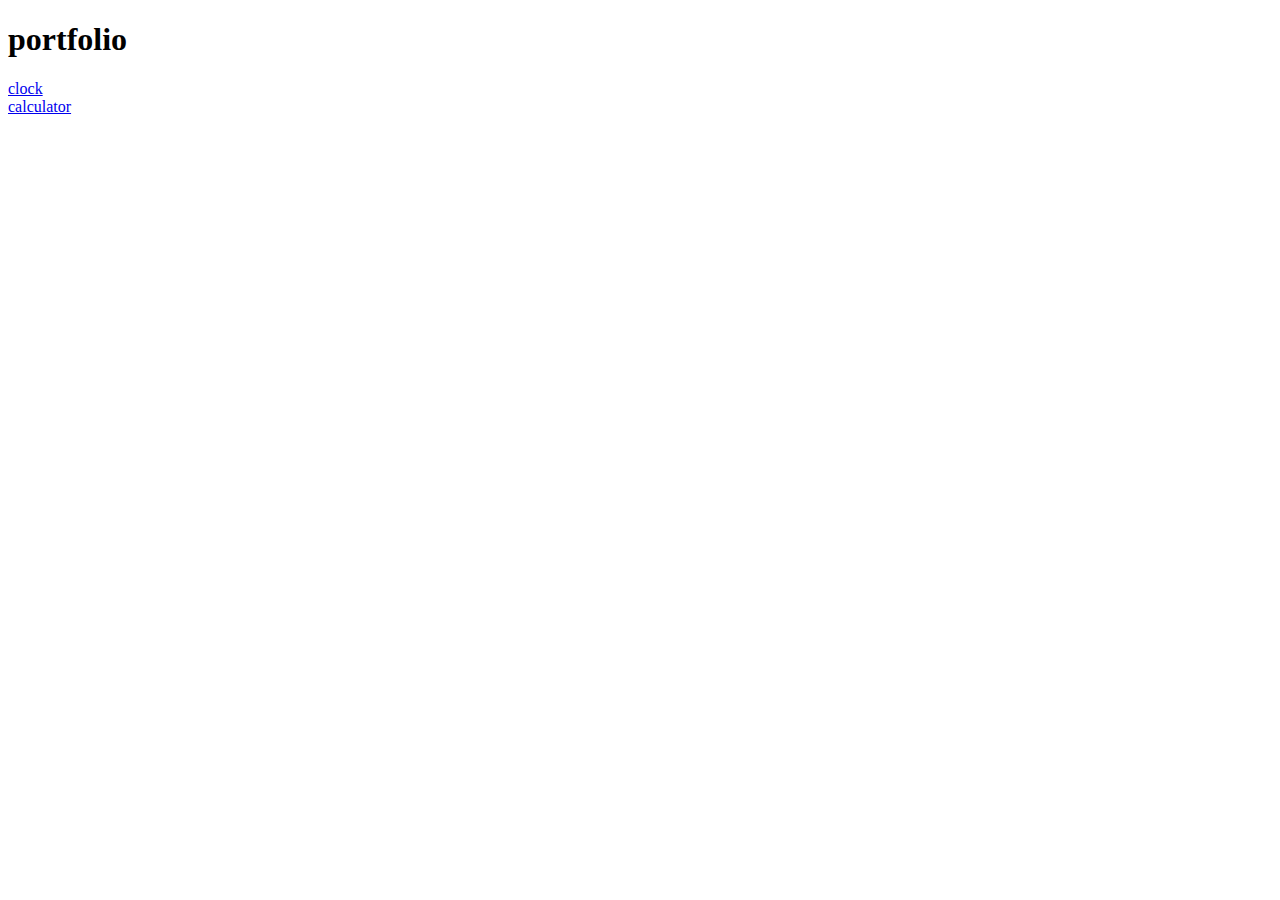
==== index.html @ a88b4224 "Update index.html" ====
<!DOCTYPE html>
<html lang="en">
<head>
    <meta charset="UTF-8">
    <meta name="viewport" content="width=device-width, initial-scale=1.0">
    <title>Roshan Kajulkar</title>
</head>
<body>
    <h1>portfolio</h1>
    <a href="clock/index.html">clock</a><br>
    <a href="calci/index.html">calculator</a>
</body>
</html>
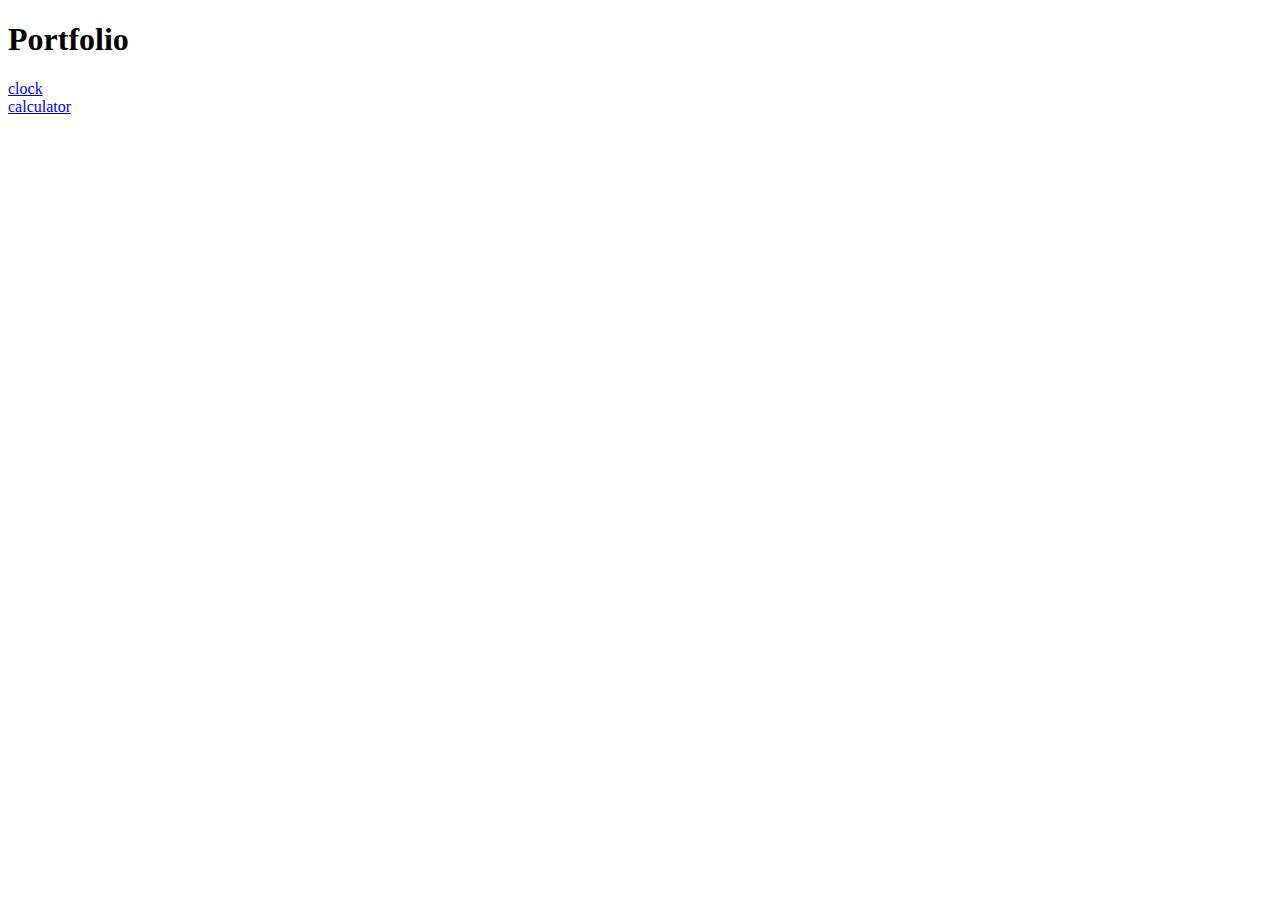
==== commit bbc5ddc9: "Update index.html" ====
--- a/index.html
+++ b/index.html
@@ -6,7 +6,7 @@
     <title>Roshan Kajulkar</title>
 </head>
 <body>
-    <h1>portfolio</h1>
+    <h1>Portfolio</h1>
     <a href="clock/index.html">clock</a><br>
     <a href="calci/index.html">calculator</a>
 </body>
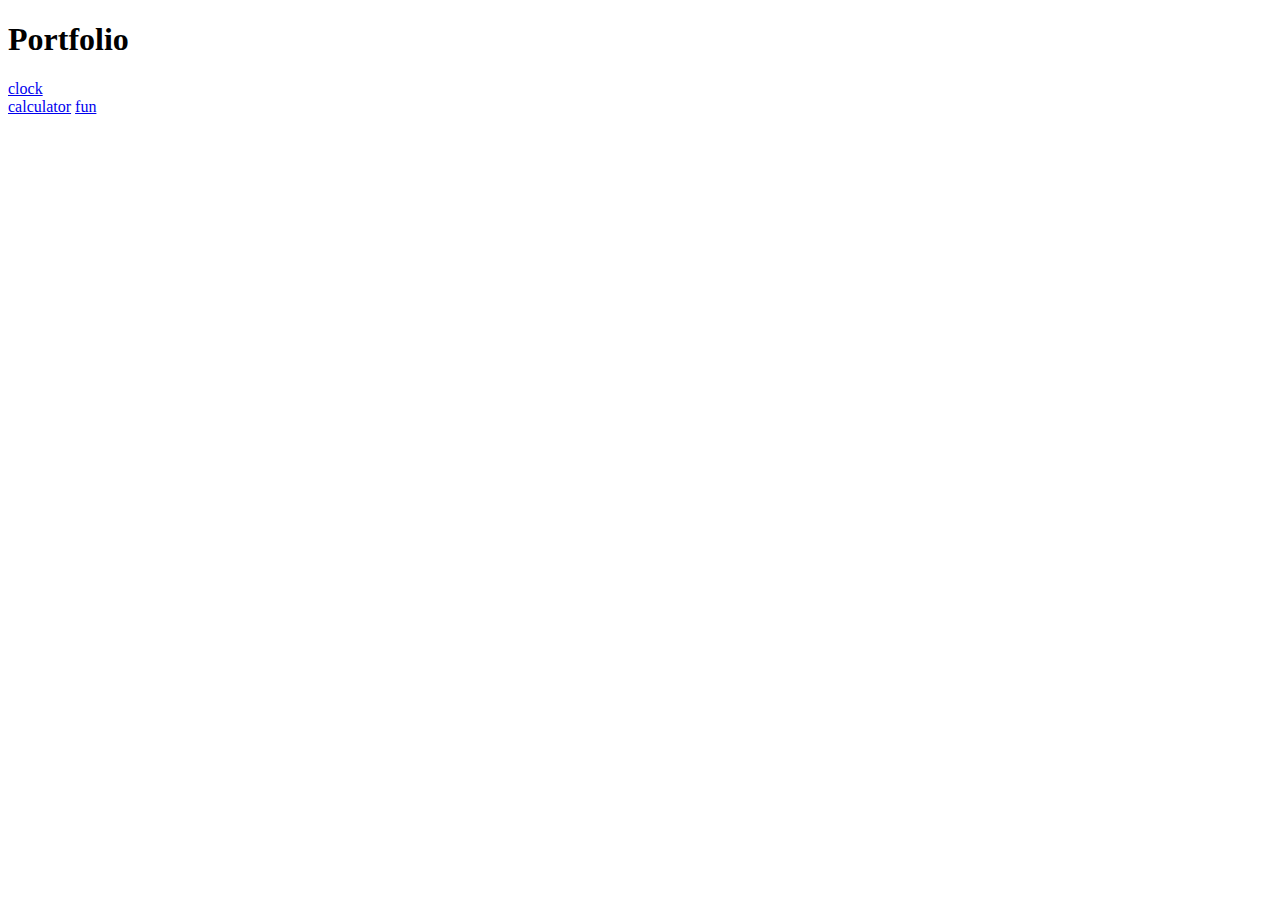
==== commit c4311d42: "fun" ====
--- a/index.html
+++ b/index.html
@@ -9,5 +9,6 @@
     <h1>Portfolio</h1>
     <a href="clock/index.html">clock</a><br>
     <a href="calci/index.html">calculator</a>
+    <a href="style/index.html">fun</a>
 </body>
 </html>
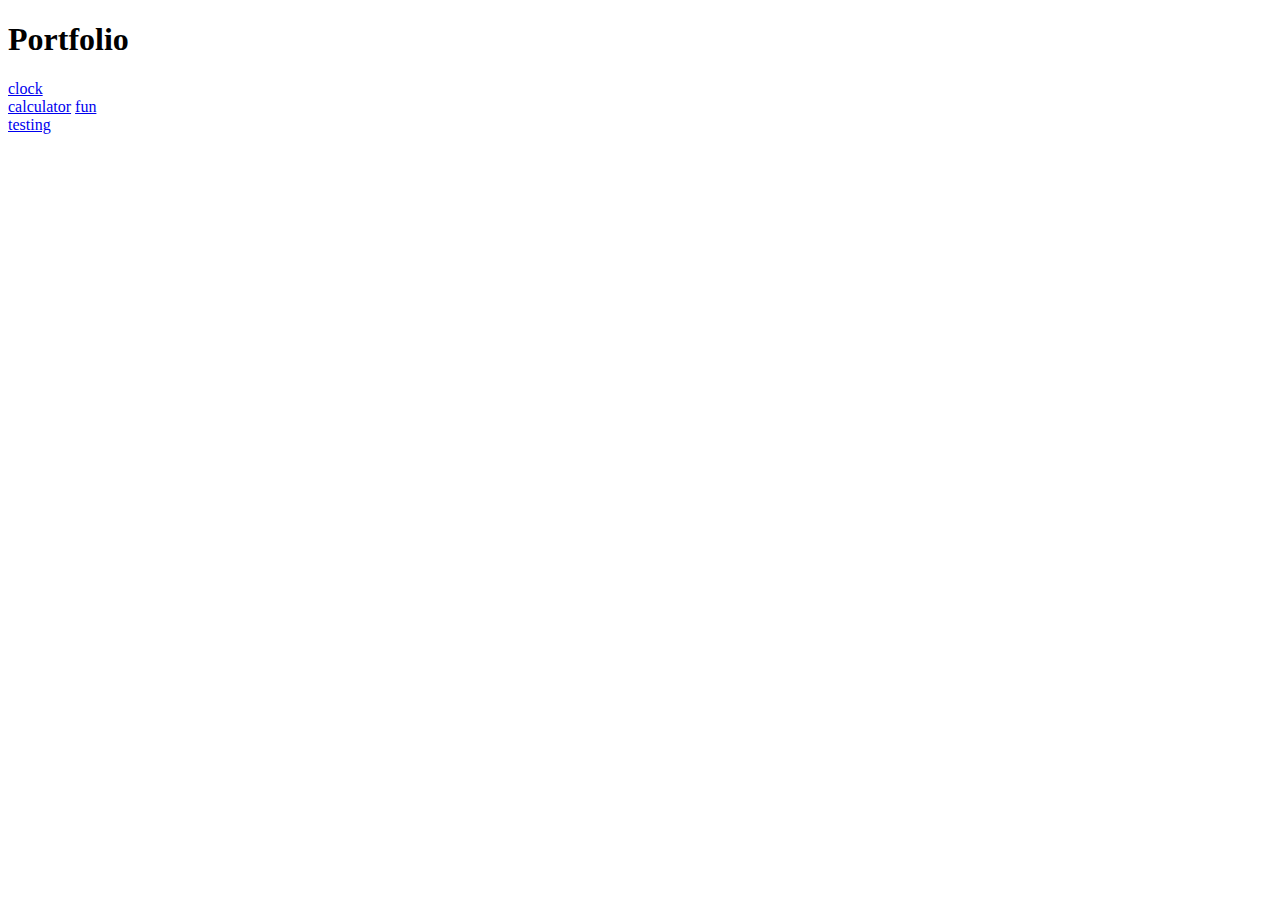
==== commit 38974993: "test" ====
--- a/index.html
+++ b/index.html
@@ -9,6 +9,8 @@
     <h1>Portfolio</h1>
     <a href="clock/index.html">clock</a><br>
     <a href="calci/index.html">calculator</a>
-    <a href="style/index.html">fun</a>
+    <a href="style/index.html">fun</a><br>
+    <a href="test/index.html">testing</a>
+
 </body>
 </html>
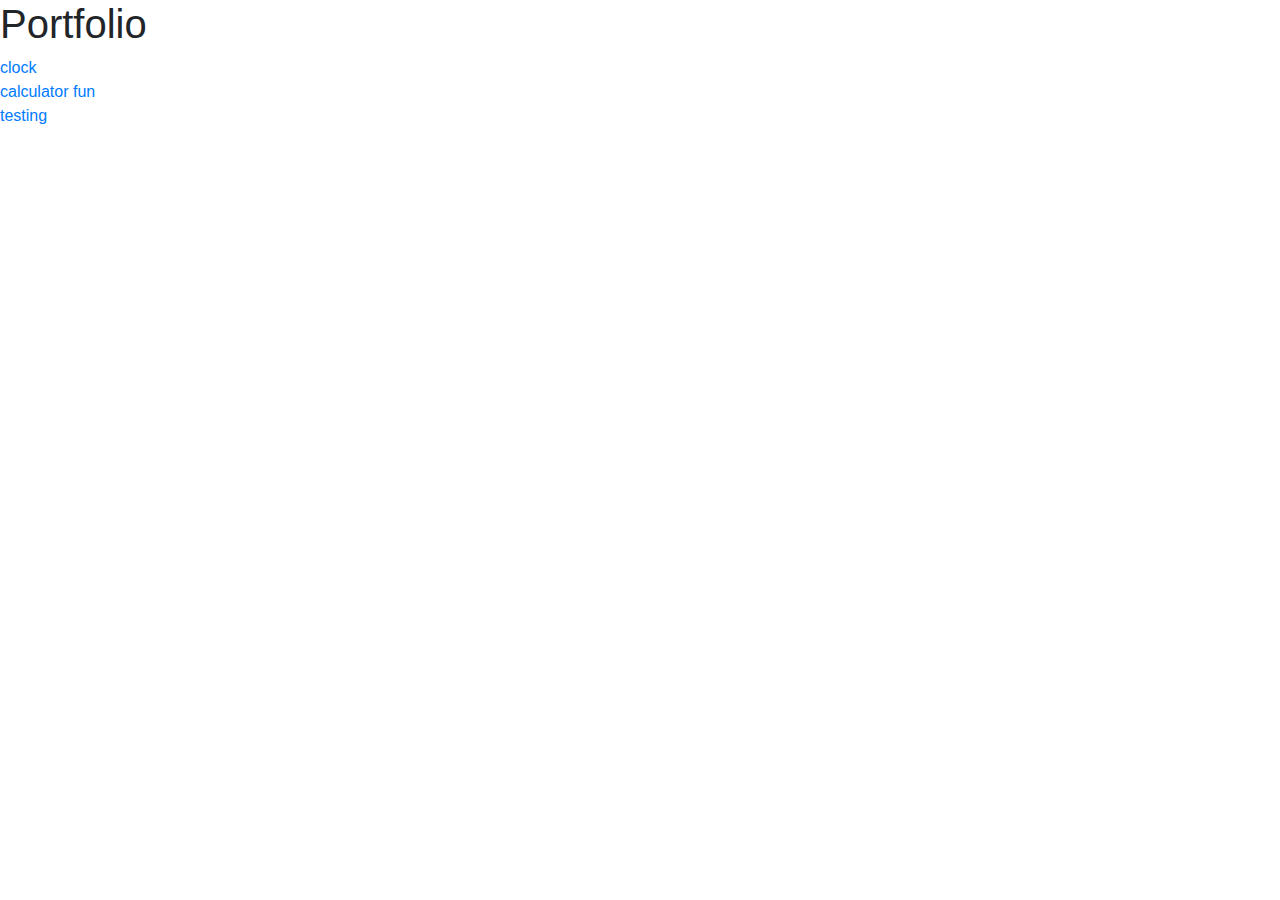
==== commit 778f6329: "Update index.html" ====
--- a/index.html
+++ b/index.html
@@ -4,6 +4,9 @@
     <meta charset="UTF-8">
     <meta name="viewport" content="width=device-width, initial-scale=1.0">
     <title>Roshan Kajulkar</title>
+    <script data-ad-client="ca-pub-4310641783977850" async src="https://pagead2.googlesyndication.com/pagead/js/adsbygoogle.js"></script>
+    <link rel="stylesheet" href="https://stackpath.bootstrapcdn.com/bootstrap/4.4.1/css/bootstrap.min.css" integrity="sha384-Vkoo8x4CGsO3+Hhxv8T/Q5PaXtkKtu6ug5TOeNV6gBiFeWPGFN9MuhOf23Q9Ifjh" crossorigin="anonymous">
+<script src="https://stackpath.bootstrapcdn.com/bootstrap/4.4.1/js/bootstrap.min.js" integrity="sha384-wfSDF2E50Y2D1uUdj0O3uMBJnjuUD4Ih7YwaYd1iqfktj0Uod8GCExl3Og8ifwB6" crossorigin="anonymous"></script>
 </head>
 <body>
     <h1>Portfolio</h1>
@@ -11,6 +14,7 @@
     <a href="calci/index.html">calculator</a>
     <a href="style/index.html">fun</a><br>
     <a href="test/index.html">testing</a>
-
+    <script src="https://code.jquery.com/jquery-3.4.1.slim.min.js" integrity="sha384-J6qa4849blE2+poT4WnyKhv5vZF5SrPo0iEjwBvKU7imGFAV0wwj1yYfoRSJoZ+n" crossorigin="anonymous"></script>
+<script src="https://cdn.jsdelivr.net/npm/popper.js@1.16.0/dist/umd/popper.min.js" integrity="sha384-Q6E9RHvbIyZFJoft+2mJbHaEWldlvI9IOYy5n3zV9zzTtmI3UksdQRVvoxMfooAo" crossorigin="anonymous"></script>
 </body>
 </html>
